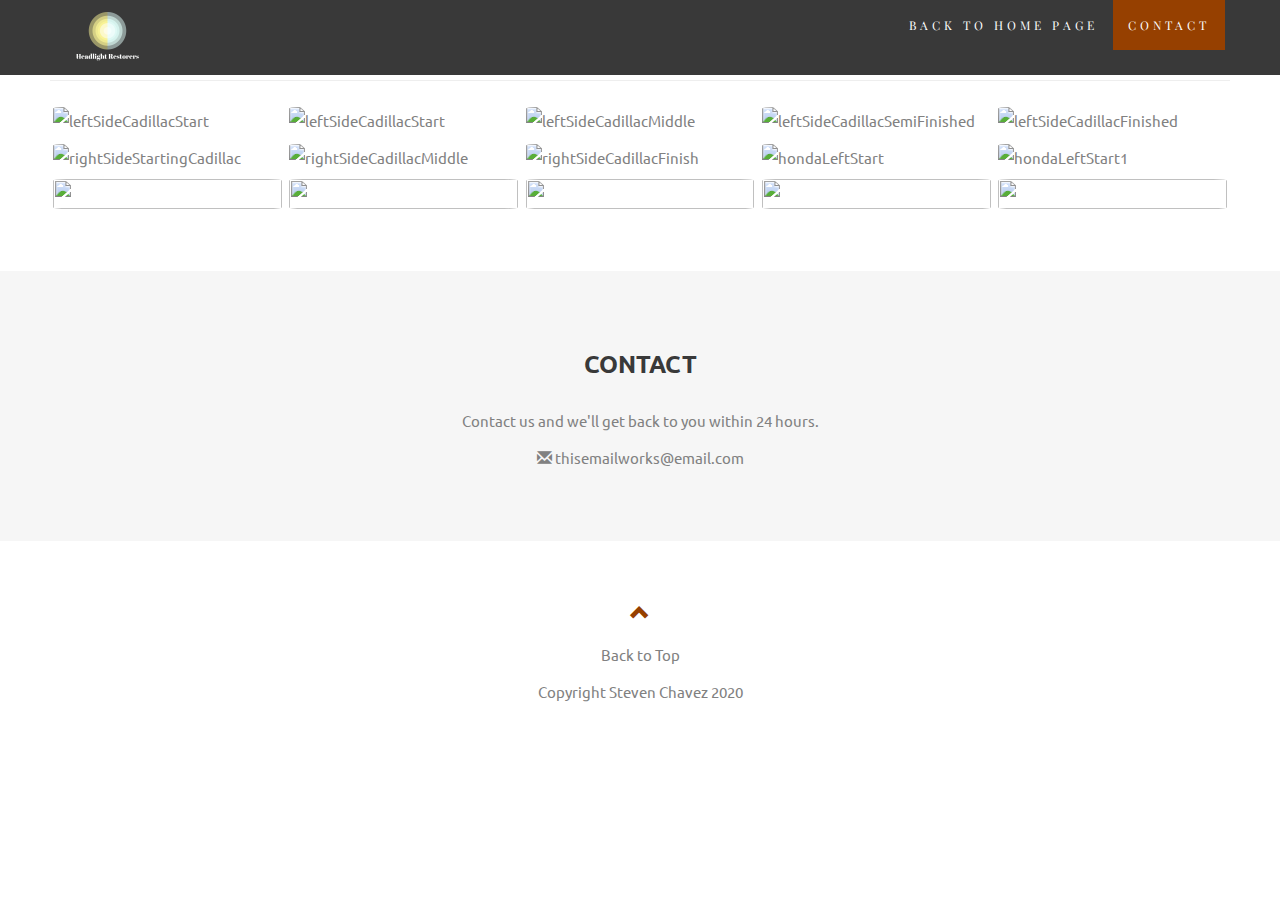
==== imagesOfWork.html @ 3ce11131 "adding html, css, and js files" ====
<!DOCTYPE html>
<html lang="en">

<head>
  <title>Images of Work</title>
  <meta charset="utf-8">
  <meta name="viewport" content="width=device-width, initial-scale=1">
  <link rel="shortcut icon" href="./images/favicon.png" type="image/x-icon">
  <link rel="stylesheet" href="https://maxcdn.bootstrapcdn.com/bootstrap/3.4.0/css/bootstrap.min.css">
  <link rel="stylesheet" href="css/styles.css">
  <!-- Google Fonts -->
  <link href="https://fonts.googleapis.com/css?family=Indie+Flower|Lato|Playfair+Display|Ubuntu" rel="stylesheet"
    type="text/css">

  <!-- Font Awesome -->
  <script defer src="https://use.fontawesome.com/releases/v5.0.7/js/all.js"></script>

  <script src="https://ajax.googleapis.com/ajax/libs/jquery/3.3.1/jquery.min.js"></script>
  <script src="https://maxcdn.bootstrapcdn.com/bootstrap/3.4.0/js/bootstrap.min.js"></script>

</head>

<body id="photoPage" data-spy="scroll" data-target=".navbar" data-offset="60">
  <nav class="navbar navbar-default navbar-fixed-top">
    <div class="container">

      <div class="navbar-header">
        <a href="index.html"><img src="./images/logo_transparent.png" width="75px" height="75px" class="img-circle"
            alt="clr-logo"></a>
        <button type="button" class="navbar-toggle" data-toggle="collapse" data-target="#myNavbar">
          <span class="icon-bar"></span>
          <span class="icon-bar"></span>
          <span class="icon-bar"></span>
        </button>

      </div>
      <div class="collapse navbar-collapse" id="myNavbar">
        <ul class="nav navbar-nav navbar-right">
          <li><a href="index.html">BACK TO HOME PAGE</a></li>
          <li><a href="#contact">CONTACT</a></li>
        </ul>
      </div>
    </div>
  </nav>

  <!-- Gallery Container -->
  <div class="container-fluid">
    <hr class="mt-2 mb-5">

    <div class="gallery">
      <figure class="gallery__item">
        <img class="gallery__img" src="https://source.unsplash.com/w8RT-3E61Ys/800x800" alt="leftSideCadillacStart">
      </figure>
      <figure class="gallery__item">
        <img class="gallery__img" src="https://source.unsplash.com/kKa--cav1Fg/800x800" alt="leftSideCadillacStart">
      </figure>
      <figure class="gallery__item">
        <img class="gallery__img" src="https://source.unsplash.com/73CDXwoT6xw/800x800" alt="leftSideCadillacMiddle">
      </figure>
      <figure class="gallery__item">
        <img class="gallery__img" src="https://source.unsplash.com/QfYJxMgRrYY/800x800"
          alt="leftSideCadillacSemiFinished">
      </figure>
      <figure class="gallery__item">
        <img class="gallery__img" src="https://source.unsplash.com/bMgsIepVv_Q/800x800" alt="leftSideCadillacFinished">
      </figure>
      <figure class="gallery__item">
        <img class="gallery__img" src="https://source.unsplash.com/Yp9FdEqaCdk/800x800" alt="rightSideStartingCadillac">
      </figure>
      <figure class="gallery__item">
        <img class="gallery__img" src="https://source.unsplash.com/kKa--cav1Fg/800x800" alt="rightSideCadillacMiddle">
      </figure>
      <figure class="gallery__item">
        <img class="gallery__img" src="https://source.unsplash.com/c-NEiPIxpYI/800x800" alt="rightSideCadillacFinish">
      </figure>
      <figure class="gallery__item">
        <img class="gallery__img" src="https://source.unsplash.com/Sg1rso2Mt9E/800x800" alt="hondaLeftStart">
      </figure>
      <figure class="gallery__item">
        <img class="gallery__img" src="https://source.unsplash.com/zKILixwL90A/800x800" alt="hondaLeftStart1">
      </figure>
      <figure class="gallery__item">
        <img class="gallery__img" src="https://source.unsplash.com/WSlr65A8J1g/800x800" alt="">
      </figure>
      <figure class="gallery__item">
        <img class="gallery__img" src="https://source.unsplash.com/uKWUAWG5n5U/800x800" alt="">
      </figure>
      <figure class="gallery__item">
        <img class="gallery__img" src="https://source.unsplash.com/8O2rjszhsgY/800x800" alt="">
      </figure>
      <figure class="gallery__item">
        <img class="gallery__img" src="https://source.unsplash.com/3rYCXTwPePo/800x800" alt="">
      </figure>
      <figure>
        <img class="gallery__img" src="https://source.unsplash.com/2z-CjTFqgr4/800x800" alt="">
      </figure>
    </div>
  </div>
  <!-- Contact Section -->

  <div id="contact" class="container-fluid bg-grey">
    <h2 class="text-center">CONTACT</h2>
    <div class="row text-center">
      <p>Contact us and we'll get back to you within 24 hours.</p>
      <!-- <p><a href="https://goo.gl/maps/3mTaBzQv1k82"><span class="glyphicon glyphicon-map-marker"></span> South
          University</p></a>
      <p><a href="tel:+15125551234" target="_top"><span class="glyphicon glyphicon-phone"></span> (512) 555-1234</p></a> -->
      <p><a href="mailto:thisemailworks@email.com?Subject=appointment" target="_top"><span
            class="glyphicon glyphicon-envelope"></span>
          thisemailworks@email.com</p>
    </div>
  </div>
  <!-- Footer -->

  <footer class="container-fluid text-center">
    <a href="#photoPage" title="To Top">
      <span class="glyphicon glyphicon-chevron-up"></span>
    </a>
    <p class="text-black">Back to Top</p>
    <p>Copyright Steven Chavez 2020</p>
  </footer>
<script src="./js/smoothScrolling.js"></script>
</body>

</html>
---- css/styles.css ----
/* html {
	scroll-behavior: smooth;
} */

body {
	font: 400 15px Ubuntu;
	line-height: 1.8;
	color: #818181;
}

h2 {
	font-size: 24px;
	text-transform: uppercase;
	color: #393939;
	font-weight: 600;
	margin-bottom: 30px;
}

h4 {
	font-size: 19px;
	line-height: 1.375em;
	color: #393939;
	font-weight: 400;
	margin-bottom: 30px;
}

a {
	color: inherit;
}

a:hover {
	color: inherit;
}

a:visited {
	color: inherit;
}

a:hover {
	color: inherit;
}

.jumbotron {
	background-color: #393939;
	color: #fff;
	padding: 100px 25px;
	font-family: Playfair Display, sans-serif;
}

.container-fluid {
	padding: 60px 50px;

}

.bg-grey {
	background-color: #f6f6f6;
}

.logo-small {
	color: #964000;
	font-size: 50px;
}

.logo {
	color: #964000;
	font-size: 200px;
}

.thumbnail {
	padding: 0 0 15px 0;
	border: none;
	border-radius: 0;
}

.thumbnail img {
	width: 100%;
	height: 100%;
	margin-bottom: 10px;
}

.carousel-control.right,
.carousel-control.left {
	background-image: none;
	color: #964000;
}

.carousel-indicators li {
	border-color: #964000;
}

.carousel-indicators li.active {
	background-color: #965000;
}

.item h4 {
	font-size: 19px;
	line-height: 1.375em;
	font-weight: 400;
	font-style: italic;
	margin: 70px 0;
}

.item span {
	font-style: normal;
}

.gallery {
	padding: .2em;
	display: grid;
	grid-template-columns: repeat(auto-fill, minmax(200px, 1fr));
	grid-gap: .5em;
}

.gallery__img {
	width: 100%;
	height: 100%;
	object-fit: cover;
	border-radius: 6%;
}

.panel {
	border: 1px solid #964000;
	border-radius: 0 !important;
	transition: box-shadow 0.5s;
}

.panel:hover {
	box-shadow: 5px 0px 40px rgba(0, 0, 0, .2);
}

.panel-footer .btn:hover {
	border: 1px solid #964000;
	background-color: #fff !important;
	color: #964000;
}

.panel-heading {
	color: #fff !important;
	background-color: #964000 !important;
	padding: 25px;
	border-bottom: 1px solid transparent;
	border-top-left-radius: 0px;
	border-top-right-radius: 0px;
	border-bottom-left-radius: 0px;
	border-bottom-right-radius: 0px;
}

.panel-footer {
	background-color: white !important;
}

.panel-footer h3 {
	font-size: 32px;
}

.panel-footer h4 {
	color: #aaa;
	font-size: 14px;
}

.panel-footer .btn {
	margin: 15px 0;
	background-color: #964000;
	color: #fff;
}

.navbar {
	margin-bottom: 0;
	background-color: #393939;
	z-index: 9999;
	border: 0;
	font-size: 12px !important;
	line-height: 1.42857143 !important;
	letter-spacing: 4px;
	border-radius: 0;
	font-family: Playfair Display, sans-serif;
}

.navbar li a,
.navbar .navbar-brand {
	color: #fff !important;
}

.navbar-nav li a:hover,
.navbar-nav li.active a {
	color: #fff !important;
	background-color: #964000 !important;
}

.navbar-default .navbar-toggle {
	border-color: transparent;
	background-color: #964000;
	color: #fff !important;
}

footer .glyphicon {
	font-size: 20px;
	margin-bottom: 20px;
	color: #964000;
}

.slideanim {
	visibility: hidden;
}

.slide {
	animation-name: slide;
	-webkit-animation-name: slide;
	animation-duration: 1s;
	-webkit-animation-duration: 1s;
	visibility: visible;
}

#work__header {
	position: relative;
	top: 10px;
}

@keyframes slide {
	0% {
		opacity: 0;
		transform: translateY(70%);
	}

	100% {
		opacity: 1;
		transform: translateY(0%);
	}
}

@-webkit-keyframes slide {
	0% {
		opacity: 0;
		-webkit-transform: translateY(70%);
	}

	100% {
		opacity: 1;
		-webkit-transform: translateY(0%);
	}
}

@media screen and (max-width: 1024px) {
	.col-md-6 {
		text-align: center;
		margin: 25px 0;
	}
}

@media screen and (max-width: 768px) {
	.col-sm-4 {
		text-align: center;
		margin: 25px 0;
	}

	.btn-lg {
		width: 100%;
		margin-bottom: 35px;
	}
}

@media screen and (max-width: 480px) {
	.logo {
		font-size: 150px;
	}
}
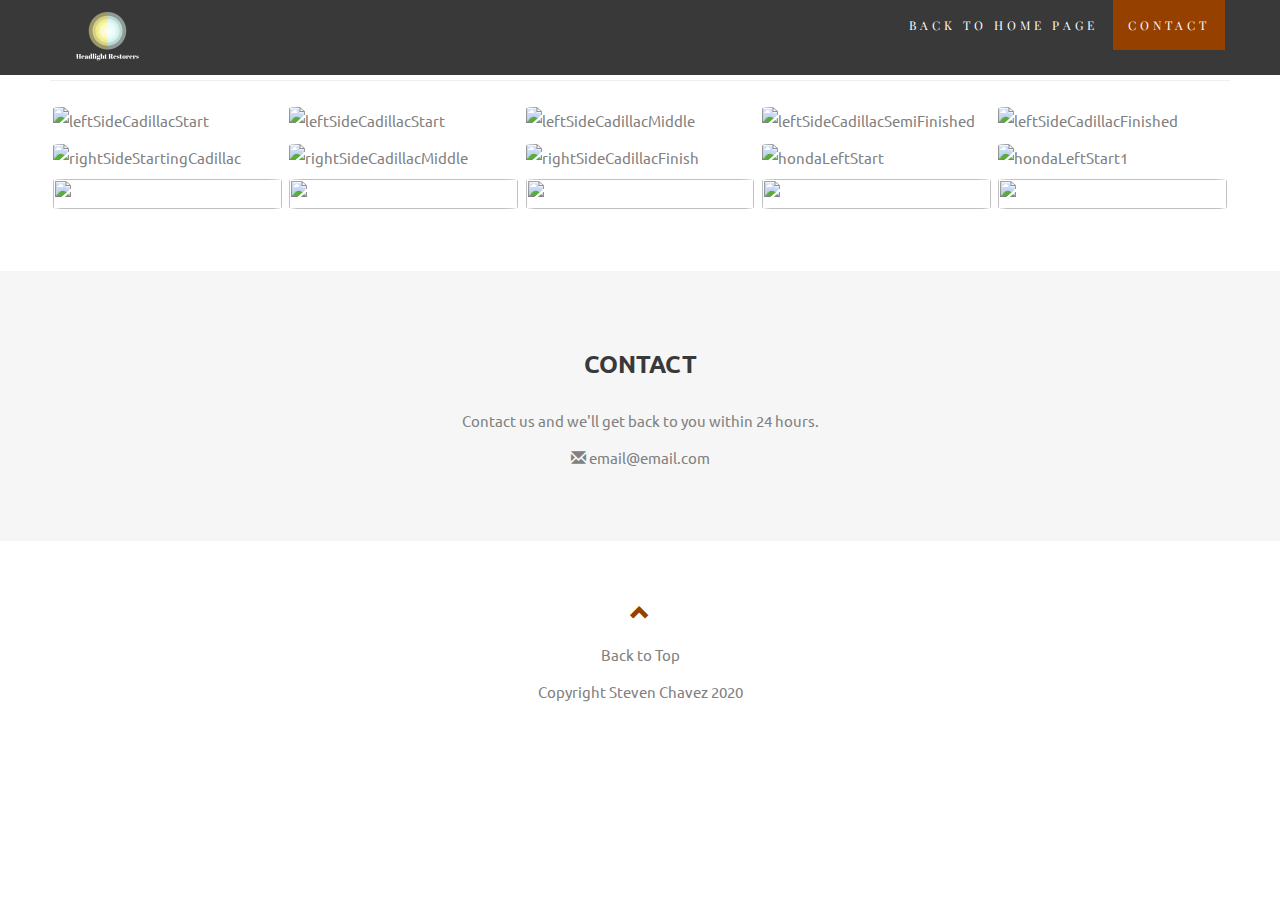
==== commit 8fbd26bc: "changed email" ====
--- a/imagesOfWork.html
+++ b/imagesOfWork.html
@@ -105,9 +105,9 @@
       <!-- <p><a href="https://goo.gl/maps/3mTaBzQv1k82"><span class="glyphicon glyphicon-map-marker"></span> South
           University</p></a>
       <p><a href="tel:+15125551234" target="_top"><span class="glyphicon glyphicon-phone"></span> (512) 555-1234</p></a> -->
-      <p><a href="mailto:thisemailworks@email.com?Subject=appointment" target="_top"><span
+      <p><a href="mailto:email@email.com?Subject=appointment" target="_top"><span
             class="glyphicon glyphicon-envelope"></span>
-          thisemailworks@email.com</p>
+          email@email.com</p>
     </div>
   </div>
   <!-- Footer -->
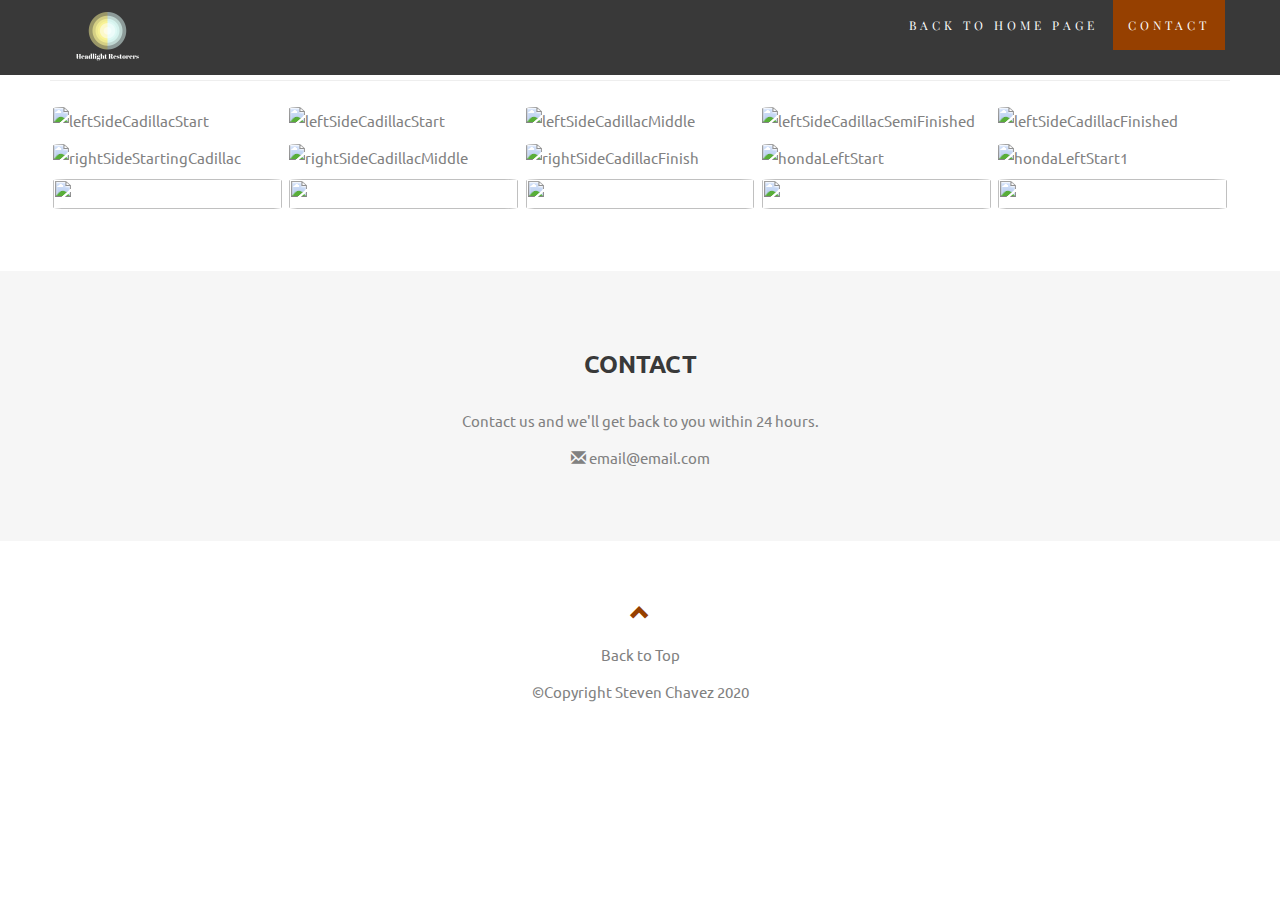
==== commit d7c7e2d3: "Added copyright symbol" ====
--- a/imagesOfWork.html
+++ b/imagesOfWork.html
@@ -117,9 +117,9 @@
       <span class="glyphicon glyphicon-chevron-up"></span>
     </a>
     <p class="text-black">Back to Top</p>
-    <p>Copyright Steven Chavez 2020</p>
+    <p>&copy;Copyright Steven Chavez 2020</p>
   </footer>
 <script src="./js/smoothScrolling.js"></script>
 </body>
 
-</html>+</html>
--- a/css/styles.css
+++ b/css/styles.css
@@ -1,6 +1,8 @@
-/* html {
+html {
 	scroll-behavior: smooth;
-} */
+        webkit-overflow-scrolling: touch;
+
+}
 
 body {
 	font: 400 15px Ubuntu;
@@ -263,4 +265,4 @@
 	.logo {
 		font-size: 150px;
 	}
-}+}
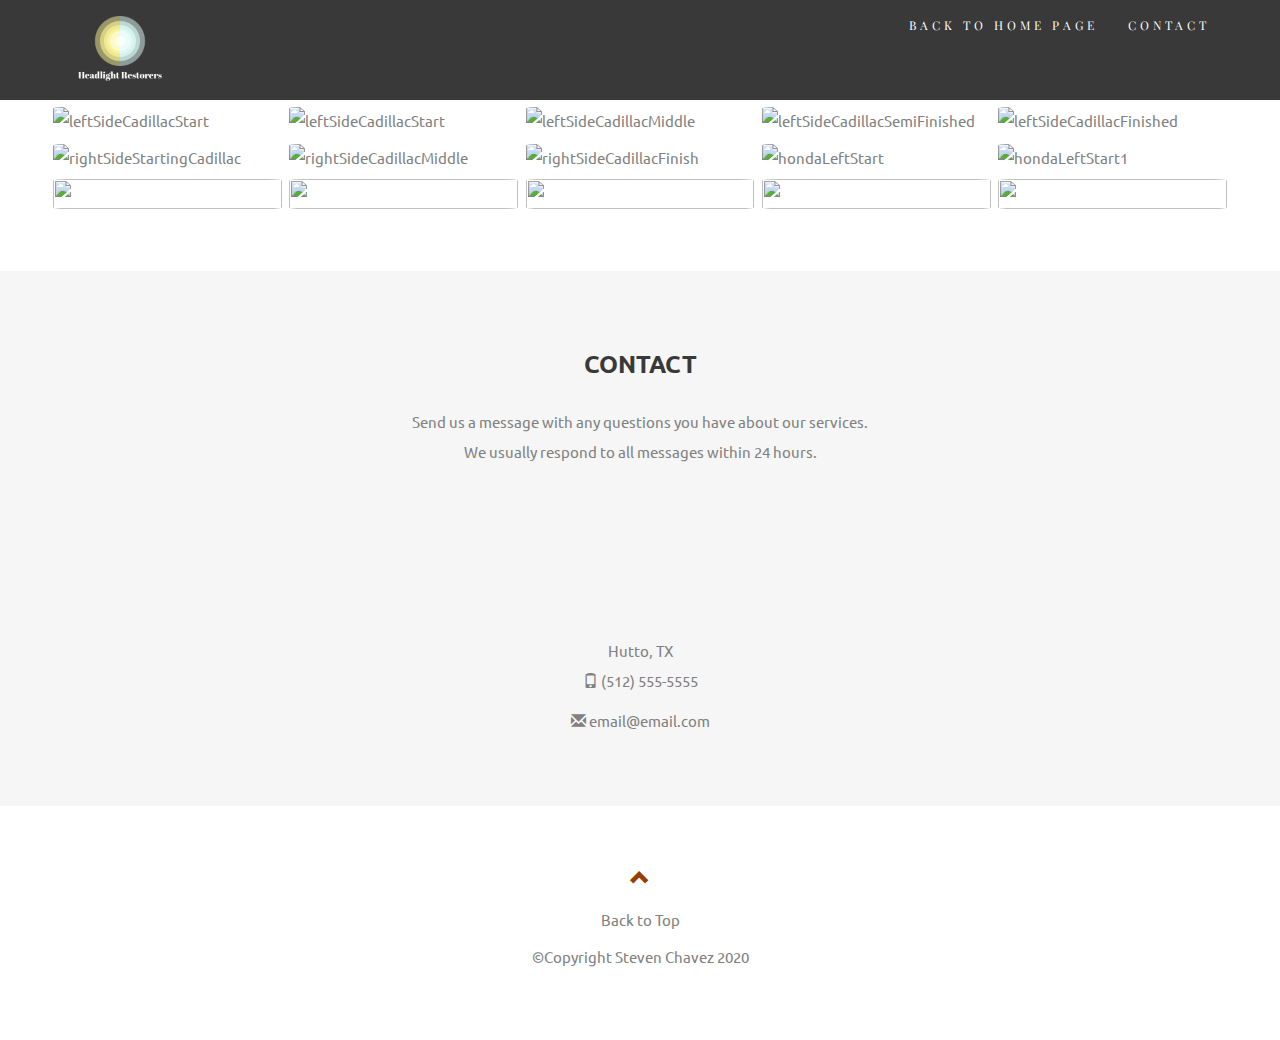
==== commit f7cfa8df: "Added classes go vertically center text in divs, added map in contacts." ====
--- a/imagesOfWork.html
+++ b/imagesOfWork.html
@@ -25,7 +25,7 @@
     <div class="container">
 
       <div class="navbar-header">
-        <a href="index.html"><img src="./images/logo_transparent.png" width="75px" height="75px" class="img-circle"
+        <a href="index.html"><img src="./images/logo_transparent.png" class="img-circle logo"
             alt="clr-logo"></a>
         <button type="button" class="navbar-toggle" data-toggle="collapse" data-target="#myNavbar">
           <span class="icon-bar"></span>
@@ -101,13 +101,19 @@
   <div id="contact" class="container-fluid bg-grey">
     <h2 class="text-center">CONTACT</h2>
     <div class="row text-center">
-      <p>Contact us and we'll get back to you within 24 hours.</p>
-      <!-- <p><a href="https://goo.gl/maps/3mTaBzQv1k82"><span class="glyphicon glyphicon-map-marker"></span> South
-          University</p></a>
-      <p><a href="tel:+15125551234" target="_top"><span class="glyphicon glyphicon-phone"></span> (512) 555-1234</p></a> -->
-      <p><a href="mailto:email@email.com?Subject=appointment" target="_top"><span
-            class="glyphicon glyphicon-envelope"></span>
+      <p>Send us a message with any questions you have about our services.<br>
+        We usually respond to all messages within 24 hours.</p>
+        <div class="map"><iframe
+          src="https://maps.google.com/maps?hl=en&amp;q=hutto%2C%20TX&amp;ie=UTF8&amp;t=&amp;z=14&amp;iwloc=B&amp;output=embed"
+          frameborder="0" scrolling="no" marginheight="0" marginwidth="0"></iframe><br /> Hutto, TX
+      </div>
+
+      <p><a href="tel:+15125555555" target="_top" title="Call Us"><span class="glyphicon glyphicon-phone"></span> (512) 555-5555</p></a>
+      <p><a href="mailto:email@email.com?Subject=appointment" target="_top" title="Send Email"><span
+            class="glyphicon glyphicon-envelope "></span>
           email@email.com</p>
+      
+
     </div>
   </div>
   <!-- Footer -->
--- a/css/styles.css
+++ b/css/styles.css
@@ -1,6 +1,6 @@
 html {
 	scroll-behavior: smooth;
-        webkit-overflow-scrolling: touch;
+
 
 }
 
@@ -42,10 +42,18 @@
 	color: inherit;
 }
 
+
+
+.map iframe {
+	height: 100%;
+	width: 75%;
+}
+
 .jumbotron {
 	background-color: #393939;
 	color: #fff;
-	padding: 100px 25px;
+	padding: 15%;
+	height: 500px;
 	font-family: Playfair Display, sans-serif;
 }
 
@@ -66,6 +74,8 @@
 .logo {
 	color: #964000;
 	font-size: 200px;
+	height: 100px;
+	width: 100px;
 }
 
 .thumbnail {
@@ -213,10 +223,25 @@
 	visibility: visible;
 }
 
+
+#about img {
+	width: 100%;
+	height: 75%;
+}
+
 #work__header {
 	position: relative;
 	top: 10px;
 }
+
+#contact {
+	line-height: 2;
+}
+
+#contact a {
+	text-decoration: none;
+}
+
 
 @keyframes slide {
 	0% {
@@ -265,4 +290,4 @@
 	.logo {
 		font-size: 150px;
 	}
-}
+}